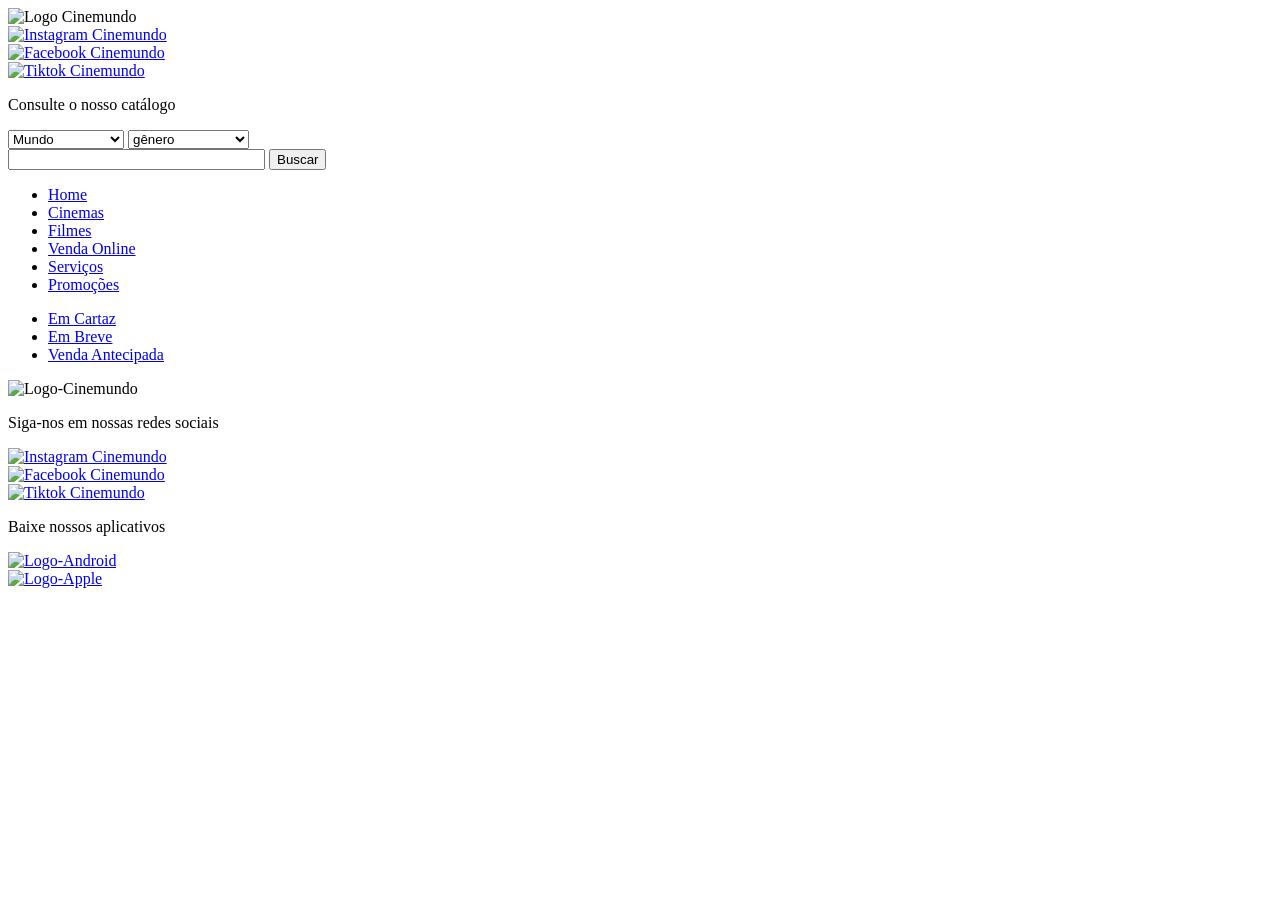
==== index.html @ eda11a49 "Arquivos html iniciais Página inicial (index.html) quase pronta" ====
<!DOCTYPE html>
<html lang="pt-BR">

<head>
    <meta charset="UTF-8">
    <meta name="viewport" content="width=device-width, initial-scale=1.0">
    <title>Cinemundo</title>
</head>

<body>
    <div id="cabeça">
        <div id="Logo_Cinemundo">
            <img src="" alt="Logo Cinemundo">
        </div>
        <div id="Logo_Instagram">
            <a href="https://www.instagram.com/">
                <img src="" alt="Instagram Cinemundo">
            </a>
        </div>
        <div id="Logo_Facebook">
            <a href="https://www.facebook.com/?locale=pt_BR">
                <img src="" alt="Facebook Cinemundo">
            </a>
        </div>
        <div id="Logo_Tiktok">
            <a href="https://www.tiktok.com/pt-BR/">
                <img src="" alt="Tiktok Cinemundo">
            </a>
        </div>
        <div id="Catálogo">

            <p>Consulte o nosso catálogo</p>
            <form method="get" action="filmes.html"></form>
            <select name="país" id="país">
                <option value="mundo">Mundo</option>
                <option value="US">Estados Unidos</option>
                <option value="BR">Brasil</option>
                <option value="MX">México</option>
                <option value="NG">Nigéria</option>
                <option value="EG">Egito</option>
                <option value="FR">França</option>
                <option value="IT">Itália</option>
            </select>
            <select name="gênero" id="gênero">
                <option value="gênero">gênero</option>
                <option value="ação">Ação</option>
                <option value="comédia">Comédia</option>
                <option value="drama">Drama</option>
                <option value="terror">Terror</option>
                <option value="egito">Romance</option>
                <option value="fc">Ficção Científica</option>
            </select>

            <div id="Bo">
                <input type="text" name="q" size="30">
                <input type="submit" value="Buscar">
            </div>
            </form>
        </div>
        <div id="menu">
            <ul>
                <li>
                    <a href="index.html">Home</a>
                </li>
                <li>
                    <a href="cinemas.html">Cinemas</a>
                </li>
                <li>
                    <a href="filmes.html">Filmes</a>
                </li>
                <li>
                    <a href="venda.html">Venda Online</a>
                </li>
                <li>
                    <a href="serviços.html">Serviços</a>
                </li>
                <li>
                    <a href="promoções.html">Promoções</a>
                </li>
            </ul>
        </div>
    </div>
    <div id="corpo">
        <div id="busca-filmes">
            <ul>
                <li>
                    <a href="cartaz.html">Em Cartaz</a>
                </li>
                <li>
                    <a href="em-breve.html">Em Breve</a>
                </li>
                <li>
                    <a href="venda-antecipada.html">Venda Antecipada</a>
                </li>
            </ul>
        </div>
    </div>
    <div id="rodapé">
        <div id="Logo-Cinemundo-Rodapé">
            <img src="" alt="Logo-Cinemundo">
        </div>
        <div id="Redes-Sociais-Cinemundo">
            <p>Siga-nos em nossas redes sociais</p>
            <div id="Logo_Instagram">
                <a href="https://www.instagram.com/">
                    <img src="" alt="Instagram Cinemundo">
                </a>
            </div>
            <div id="Logo_Facebook">
                <a href="https://www.facebook.com/?locale=pt_BR">
                    <img src="" alt="Facebook Cinemundo">
                </a>
            </div>
            <div id="Logo_Tiktok">
                <a href="https://www.tiktok.com/pt-BR/">
                    <img src="" alt="Tiktok Cinemundo">
                </a>
            </div>
            <div id="Aplicativos-Cinemundo">
                <p>Baixe nossos aplicativos</p>
                <div id="Logo-Loja-Android">
                    <a href="https://play.google.com">
                        <img src="" alt="Logo-Android">
                    </a>
                </div>
                <div id="Logo-Loja-IOS">
                    <a href="https://apps.apple.com/">
                        <img src="" alt="Logo-Apple">
                    </a>
                </div>
            </div>
        </div>
    </div>
</body>

</html>
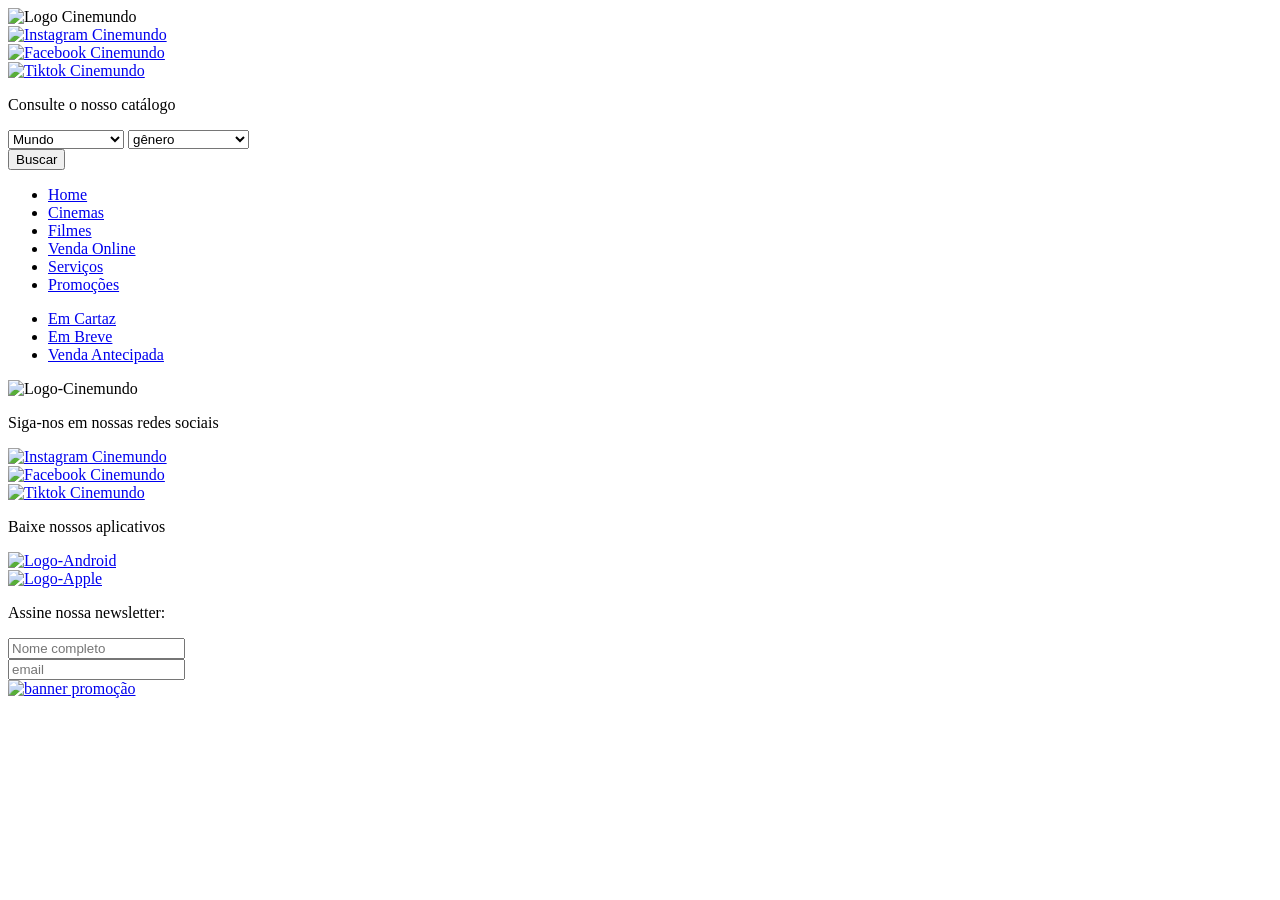
==== commit 76a339c5: "Edição de arquivos edição do arquivo index.html" ====
--- a/index.html
+++ b/index.html
@@ -51,8 +51,7 @@
                 <option value="fc">Ficção Científica</option>
             </select>
 
-            <div id="Bo">
-                <input type="text" name="q" size="30">
+            <div id="Botão de Busca">
                 <input type="submit" value="Buscar">
             </div>
             </form>
@@ -129,6 +128,16 @@
                     </a>
                 </div>
             </div>
+            <div id="Assinatura newsletter">
+                <p>Assine nossa newsletter:</p>
+                <input type="text" placeholder="Nome completo"><br>
+                <input type="email" placeholder="email">
+            </div>
+            <div id="Pop-up promoção">
+                <a href="promoções.html">
+                    <img src="" alt="banner promoção">
+                </a>
+            </div>
         </div>
     </div>
 </body>
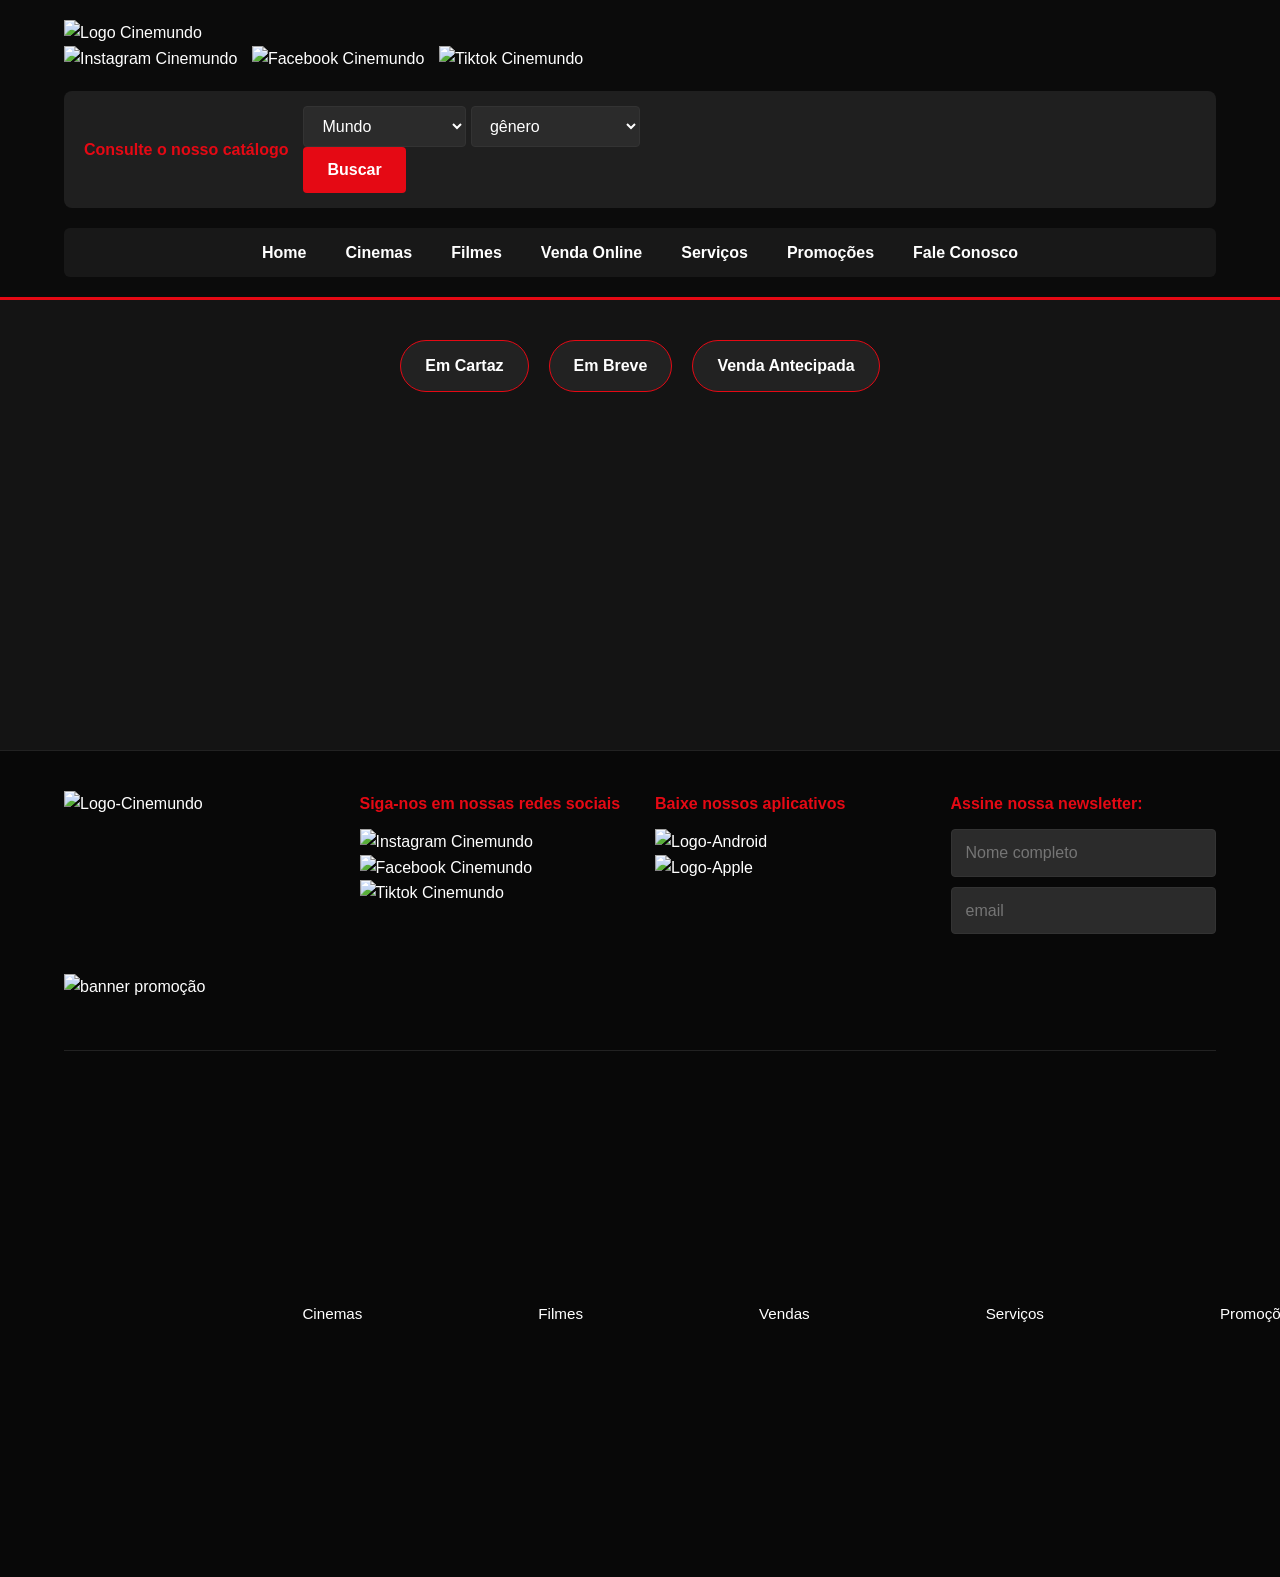
==== commit 9906de56: "Adição e edição de arquivos Adição de style, reset e contato. Edição de cinemas, contato, filmes, i" ====
--- a/index.html
+++ b/index.html
@@ -5,6 +5,8 @@
     <meta charset="UTF-8">
     <meta name="viewport" content="width=device-width, initial-scale=1.0">
     <title>Cinemundo</title>
+    <link rel="stylesheet" href="css/reset.css">
+    <link rel="stylesheet" href="css/style.css">
 </head>
 
 <body>
@@ -30,30 +32,30 @@
         <div id="Catálogo">
 
             <p>Consulte o nosso catálogo</p>
-            <form method="get" action="filmes.html"></form>
-            <select name="país" id="país">
-                <option value="mundo">Mundo</option>
-                <option value="US">Estados Unidos</option>
-                <option value="BR">Brasil</option>
-                <option value="MX">México</option>
-                <option value="NG">Nigéria</option>
-                <option value="EG">Egito</option>
-                <option value="FR">França</option>
-                <option value="IT">Itália</option>
-            </select>
-            <select name="gênero" id="gênero">
-                <option value="gênero">gênero</option>
-                <option value="ação">Ação</option>
-                <option value="comédia">Comédia</option>
-                <option value="drama">Drama</option>
-                <option value="terror">Terror</option>
-                <option value="egito">Romance</option>
-                <option value="fc">Ficção Científica</option>
-            </select>
+            <form method="get" action="filmes.html">
+                <select name="país" id="país">
+                    <option value="mundo">Mundo</option>
+                    <option value="US">Estados Unidos</option>
+                    <option value="BR">Brasil</option>
+                    <option value="MX">México</option>
+                    <option value="NG">Nigéria</option>
+                    <option value="EG">Egito</option>
+                    <option value="FR">França</option>
+                    <option value="IT">Itália</option>
+                </select>
+                <select name="gênero" id="gênero">
+                    <option value="gênero">gênero</option>
+                    <option value="ação">Ação</option>
+                    <option value="comédia">Comédia</option>
+                    <option value="drama">Drama</option>
+                    <option value="terror">Terror</option>
+                    <option value="egito">Romance</option>
+                    <option value="fc">Ficção Científica</option>
+                </select>
 
-            <div id="Botão de Busca">
-                <input type="submit" value="Buscar">
-            </div>
+                <div id="botao-busca">
+                    <input type="submit" value="Buscar">
+                </div>
             </form>
         </div>
         <div id="menu">
@@ -75,6 +77,9 @@
                 </li>
                 <li>
                     <a href="promoções.html">Promoções</a>
+                </li>
+                <li>
+                    <a href="contato.html">Fale Conosco</a>
                 </li>
             </ul>
         </div>
@@ -115,29 +120,51 @@
                     <img src="" alt="Tiktok Cinemundo">
                 </a>
             </div>
-            <div id="Aplicativos-Cinemundo">
-                <p>Baixe nossos aplicativos</p>
-                <div id="Logo-Loja-Android">
-                    <a href="https://play.google.com">
-                        <img src="" alt="Logo-Android">
-                    </a>
-                </div>
-                <div id="Logo-Loja-IOS">
-                    <a href="https://apps.apple.com/">
-                        <img src="" alt="Logo-Apple">
-                    </a>
-                </div>
-            </div>
-            <div id="Assinatura newsletter">
-                <p>Assine nossa newsletter:</p>
-                <input type="text" placeholder="Nome completo"><br>
-                <input type="email" placeholder="email">
-            </div>
-            <div id="Pop-up promoção">
-                <a href="promoções.html">
-                    <img src="" alt="banner promoção">
+        </div>
+        <div id="Aplicativos-Cinemundo">
+            <p>Baixe nossos aplicativos</p>
+            <div id="Logo-Loja-Android">
+                <a href="https://play.google.com">
+                    <img src="" alt="Logo-Android">
                 </a>
             </div>
+            <div id="Logo-Loja-IOS">
+                <a href="https://apps.apple.com/">
+                    <img src="" alt="Logo-Apple">
+                </a>
+            </div>
+        </div>
+        <div id="assinatura-newsletter">
+            <p>Assine nossa newsletter:</p>
+            <input type="text" placeholder="Nome completo"><br>
+            <input type="email" placeholder="email">
+        </div>
+        <div id="popup-promocao">
+            <a href="promoções.html">
+                <img src="" alt="banner promoção">
+            </a>
+        </div>
+        <div id="abas-cinemundo">
+            <ul>
+                <li>
+                    <a href="cinemas.html">Cinemas</a>
+                </li>
+                <li>
+                    <a href="filmes.html">Filmes</a>
+                </li>
+                <li>
+                    <a href="venda.html">Vendas</a>
+                </li>
+                <li>
+                    <a href="serviços.html">Serviços</a>
+                </li>
+                <li>
+                    <a href="promoções.html">Promoções</a>
+                </li>
+                <li>
+                    <a href="contato.html">Contato</a>
+                </li>
+            </ul>
         </div>
     </div>
 </body>
--- a/css/style.css
+++ b/css/style.css
@@ -0,0 +1,233 @@
+/* ==========================================
+   CONFIGURAÇÕES GERAIS
+   ========================================== */
+   * {
+    box-sizing: border-box;
+}
+
+body {
+    font-family: 'Segoe UI', Roboto, Oxygen, Ubuntu, Cantarell, sans-serif;
+    background-color: #141414;
+    color: #ffffff;
+    margin: 0;
+    padding: 0;
+    line-height: 1.6;
+}
+
+a {
+    color: #ffffff;
+    text-decoration: none;
+    transition: color 0.3s ease, background-color 0.3s ease;
+}
+
+a:hover {
+    color: #e50914;
+}
+
+img {
+    max-width: 100%;
+    height: auto;
+    display: block;
+}
+
+/* ==========================================
+   CABEÇALHO (#cabeça)
+   ========================================== */
+#cabeça {
+    background-color: #0b0b0b;
+    padding: 20px 5%;
+    border-bottom: 3px solid #e50914;
+}
+
+/* Rede Sociais e Logos da Cabeça */
+#cabeça #Logo_Instagram,
+#cabeça #Logo_Facebook,
+#cabeça #Logo_Tiktok {
+    display: inline-block;
+    margin-right: 10px;
+}
+
+/* Área de Busca e Filtros */
+#Catálogo {
+    background-color: #1f1f1f;
+    padding: 15px 20px;
+    margin: 20px 0;
+    border-radius: 8px;
+    display: flex;
+    align-items: center;
+    gap: 15px;
+    flex-wrap: wrap;
+}
+
+#Catálogo p {
+    margin: 0;
+    font-weight: bold;
+    color: #e50914;
+}
+
+/* Estilo para selects e inputs */
+select, 
+input[type="text"], 
+input[type="email"] {
+    padding: 10px 14px;
+    border: 1px solid #333;
+    border-radius: 4px;
+    background-color: #2b2b2b;
+    color: #ffffff;
+    outline: none;
+}
+
+select:focus, 
+input:focus {
+    border-color: #e50914;
+}
+
+input[type="submit"] {
+    background-color: #e50914;
+    color: #ffffff;
+    border: none;
+    padding: 10px 24px;
+    border-radius: 4px;
+    font-weight: bold;
+    cursor: pointer;
+    transition: background-color 0.2s ease;
+}
+
+input[type="submit"]:hover {
+    background-color: #b20710;
+}
+
+/* Menu Principal */
+#menu {
+    margin-top: 15px;
+}
+
+#menu ul {
+    list-style: none;
+    padding: 0;
+    margin: 0;
+    display: flex;
+    justify-content: center;
+    gap: 15px;
+    flex-wrap: wrap;
+    background-color: #181818;
+    padding: 12px;
+    border-radius: 6px;
+}
+
+#menu a {
+    font-weight: 600;
+    padding: 6px 12px;
+    border-radius: 4px;
+}
+
+#menu a:hover {
+    background-color: #e50914;
+    color: #ffffff;
+}
+
+/* ==========================================
+   CORPO PRINCIPAL (#corpo)
+   ========================================== */
+#corpo {
+    min-height: 50vh;
+    padding: 40px 5%;
+    max-width: 1200px;
+    margin: 0 auto;
+}
+
+#busca-filmes ul {
+    list-style: none;
+    padding: 0;
+    display: flex;
+    justify-content: center;
+    gap: 20px;
+    flex-wrap: wrap;
+}
+
+#busca-filmes a {
+    background-color: #222222;
+    padding: 12px 24px;
+    border-radius: 30px;
+    border: 1px solid #e50914;
+    font-weight: bold;
+    display: inline-block;
+}
+
+#busca-filmes a:hover {
+    background-color: #e50914;
+    color: #ffffff;
+    transform: translateY(-2px);
+}
+
+/* ==========================================
+   RODAPÉ (#rodapé)
+   ========================================== */
+#rodapé {
+    background-color: #080808;
+    padding: 40px 5% 20px;
+    border-top: 1px solid #222;
+    display: grid;
+    grid-template-columns: repeat(auto-fit, minmax(220px, 1fr));
+    gap: 30px;
+}
+
+#rodapé p {
+    font-weight: bold;
+    color: #e50914;
+    margin-top: 0;
+    margin-bottom: 12px;
+}
+
+#rodapé ul {
+    list-style: none;
+    padding: 0;
+    margin: 0;
+}
+
+#rodapé li {
+    margin-bottom: 8px;
+}
+
+#rodapé input[type="text"],
+#rodapé input[type="email"] {
+    width: 100%;
+    margin-bottom: 10px;
+}
+
+/* ==========================================
+   MENU DO RODAPÉ NA HORIZONTAL
+   ========================================== */
+   #abas-cinemundo ul {
+    display: flex;               /* Alinha os itens lado a lado (horizontalmente) */
+    text-align: center;    /* Centraliza os itens na horizontal */
+    gap: 160px;                   /* Espaçamento entre as opções do menu */
+    list-style: none;            /* Remove as bolinhas da lista */
+    padding: 0;
+    margin: 20%;
+}
+
+#abas-cinemundo li {
+    margin: 0;                   /* Remove margens padrão */
+}
+
+#abas-cinemundo a {
+    font-size: 0.95rem;
+    font-weight: 500;
+    padding: 4px 8px;
+    border-radius: 4px;
+    transition: color 0.2s ease, background-color 0.2s ease;
+}
+
+#abas-cinemundo a:hover {
+    color: #ffffff;
+    background-color: #e50914;  /* Efeito de destaque ao passar o mouse */
+}
+
+#abas-cinemundo {
+    grid-column: 1 / -1;   /* Faz o container ocupar todas as colunas do rodapé */
+    text-align: center;
+    margin-top: 20px;
+    padding-top: 20px;
+    border-top: 1px solid #222; /* Linha sutil separando das outras seções */
+}
